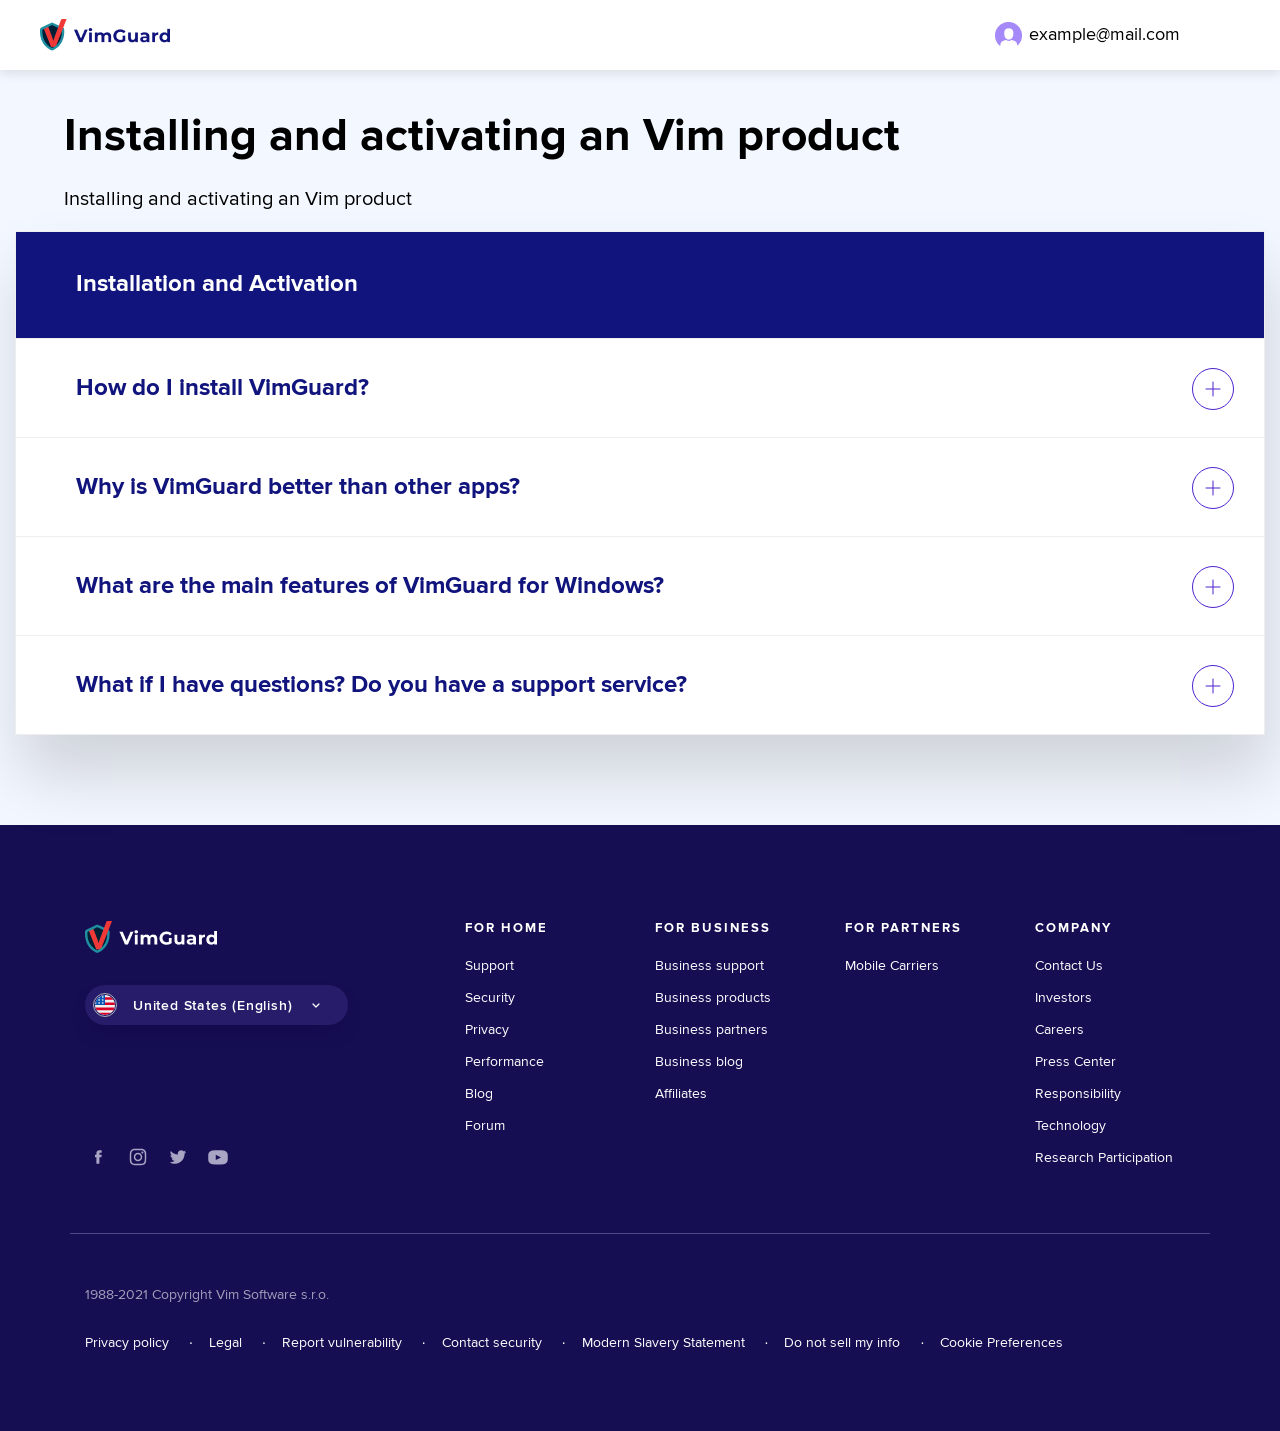
==== faq_admin.html @ 5ad5cf89 "FAQ Admin (INIT)" ====
<!DOCTYPE html>
<html lang="en">

<head>

    <!-- <script src="./scripts/OtAutoBlock.js"></script> -->
    <script src="./scripts/static/10001792/web/j/vendor/one-trust.js"></script>

    <meta charset="utf-8">

    <meta name="viewport" content="width=device-width, initial-scale=1, shrink-to-fit=no">

    <link rel="icon" type="image/png" href="./favicon.ico" sizes="32x32" />
    <link rel="icon" type="image/png" href="./favicon.ico" sizes="16x16" />

    <meta name="application-name" content="VimGuard Antivirus" />
    <meta name="msapplication-TileColor" content="#2d364c" />
    <meta name="msapplication-square150x150logo" content="./images/big-logo.png">
    <meta name="msapplication-square310x310logo" content="./images/big-logo.png" />

    <meta content="./images/big-logo.png" property="og:image" />

    <link href="./styles/vimguard.css" rel="stylesheet" media="all">
    <link rel="stylesheet" href="./styles/owl.carousel.min.css">
    <link rel="stylesheet" href="./styles/owl.theme.default.min.css">



    <title>VimGuard | Download Free Antivirus</title>
    <meta
        content="Join 180 million others and get award-winning free antivirus for PC, Mac & Android. Surf safely & privately with our VPN. Download VimGuard today!"
        name="description">
    <meta property="og:title" content="VimGuard | Download Free Antivirus &amp; VPN | 100% Free &amp; Easy">
    <meta property="og:description"
        content="Join 180 million others and get award-winning free antivirus for PC, Mac & Android. Surf safely & privately with our VPN. Download VimGuard today!">

    <link href="./styles/bootstrap.min.css" rel="stylesheet">
    <link href="./styles/index.css" media="all" rel="stylesheet">
    <link href="./styles/download-popup.css" media="all" rel="stylesheet"/>
    <link href="./styles/local.css" rel="stylesheet" media="all" />
    <link href="./styles/custom-styles.css" rel="stylesheet">

    <script src="https://cdn.polyfill.io/v2/polyfill.min.js"></script>
    <script>
        document.documentElement.className = document.documentElement.className.replace("no-js", "js");
    </script>
</head>
<!-- Использовать тег "logged", когда пользователь успешно вошел в свой кабинет -->

<body class="tmpl-www mod-en-us logged">
    <header class="header-admin">
        <div class="header-line">
            <a href="#"><img src="./images/logo.png" alt="VimGuard Logo"></a>
            <div class="header-line_user">
                <img src="./images/adminpanel/userphoto7689.png" alt="User no photo" class="header-line_user_img">
                <span class="header-line_user_login">example@mail.com</span>
            </div>
        </div>
    </header>
    <main class="main_admin">
        <div class="main_page_first_line">
            <h2 class="main_page_first_line_title">
                Installing and activating an Vim product
            </h2>
            <p class="main_page_first_line_text">
                Installing and activating an Vim product
            </p>
        </div>
        <div class="main_admin_questions_container">
            <div class="main_admin_questions_chapter">
                <div class="main_admin_questions_chapter_header">
                    <p class="main_admin_questions_chapter_header_text">
                        Installation and Activation
                    </p>
                </div>
                <div class="main_admin_questions_items">
                    <div class="main_admin_questions_item">
                        <h5 class="main_admin_questions_question">
                            <span>How do I install VimGuard?</span>
                        </h5>
                        <p class="main_admin_questions_answer">
                            Lorem ipsum dolor sit amet consectetur adipisicing elit.
                            Earum, ratione cupiditate eveniet similique quibusdam doloribus
                            odio quam corporis molestiae ex! Iure, sapiente aliquam!
                            Accusantium, exercitationem soluta hic tempora pariatur eligendi.
                        </p>
                    </div>
                    <div class="main_admin_questions_item">
                        <h5 class="main_admin_questions_question">
                            <span>Why is VimGuard better than other apps?</span>
                        </h5>
                        <p class="main_admin_questions_answer">
                            Lorem ipsum dolor sit amet consectetur adipisicing elit.
                            Earum, ratione cupiditate eveniet similique quibusdam doloribus
                            odio quam corporis molestiae ex! Iure, sapiente aliquam!
                            Accusantium, exercitationem soluta hic tempora pariatur eligendi.
                            Lorem ipsum dolor sit amet consectetur adipisicing elit.
                            Earum, ratione cupiditate eveniet similique quibusdam doloribus
                            odio quam corporis molestiae ex! Iure, sapiente aliquam!
                            Accusantium, exercitationem soluta hic tempora pariatur eligendi.
                        </p>
                    </div>
                    <div class="main_admin_questions_item">
                        <h5 class="main_admin_questions_question">
                            <span>What are the main features of VimGuard for Windows?</span> 
                        </h5>
                        <p class="main_admin_questions_answer">
                            Lorem ipsum dolor sit amet consectetur adipisicing elit.
                            Earum, ratione cupiditate eveniet similique quibusdam doloribus
                            odio quam corporis molestiae ex! Iure, sapiente aliquam!
                            Accusantium, exercitationem soluta hic tempora pariatur eligendi.
                        </p>
                    </div>
                    <div class="main_admin_questions_item">
                        <h5 class="main_admin_questions_question">
                            <span>What if I have questions? Do you have a support service?</span> 
                        </h5>
                        <p class="main_admin_questions_answer">
                            Lorem ipsum dolor sit amet consectetur adipisicing elit.
                            Earum, ratione cupiditate eveniet similique quibusdam doloribus
                            odio quam corporis molestiae ex! Iure, sapiente aliquam!
                            Accusantium, exercitationem soluta hic tempora pariatur eligendi.
                            Lorem ipsum dolor sit amet consectetur adipisicing elit.
                            Earum, ratione cupiditate eveniet similique quibusdam doloribus
                            odio quam corporis molestiae ex! Iure, sapiente aliquam!
                            Accusantium, exercitationem soluta hic tempora pariatur eligendi.
                        </p>
                    </div>
                </div>
            </div>
        </div>
    </main>
    <footer class="footer-admin" id="footer">
        <div class="bottom-links inverse" data-cmp-name="cmp-footer-links">
            <div class="container">
                <div class="row internal">
                    <div class="col-md-12 col-lg-4 select-region">
                        <img class="logo-vim" src="./images/logo-white.png" alt="VimGuard">
                        <p class="region en-us">
                            <a class="select-region-button with-flag js-language-selector-trigger"
                                aria-label="United States (English) opens dialog" tabindex="0">
                                <span>United States (English)</span><img src="./images/local/arrow-s-down-white.svg"
                                    alt="">
                            </a>
                        </p>
                    </div>
                    <div class="col-md-3 col-lg-2 links sec1">
                        <p class="tagline-medium">For home</p>
                        <ul class="list-unstyled">
                            <li><a href="#" target="_blank" rel="noopener noreferrer">Support</a></li>
                            <li><a href="#">Security</a></li>
                            <li><a href="#" target="_blank" rel="noopener noreferrer">Privacy</a></li>
                            <li><a href="#">Performance</a></li>
                            <li><a href="#" target="_blank" rel="noopener noreferrer">Blog</a></li>
                            <li><a href="#" target="_blank" rel="noopener noreferrer">Forum</a></li>
                        </ul>
                    </div>
                    <div class="col-md-3 col-lg-2 links sec2">
                        <p class="tagline-medium">For business</p>
                        <ul class="list-unstyled">
                            <li><a href="/en-us/business/support">Business support</a></li>
                            <li><a href="/en-us/business">Business products</a></li>
                            <li><a href="/en-us/business/become-a-partner">Business partners</a></li>
                            <li><a href="#">Business blog</a></li>
                            <li><a href="/en-us/affiliates">Affiliates</a></li>
                        </ul>
                    </div>
                    <div class="col-md-3 col-lg-2 links sec3">
                        <p class="tagline-medium">For partners</p>
                        <ul class="list-unstyled">
                            <li><a href="/en-us/mno">Mobile Carriers</a></li>
                        </ul>
                    </div>
                    <div class="col-md-3 col-lg-2 links sec4">
                        <p class="tagline-medium">Company</p>
                        <ul class="list-unstyled">
                            <li><a href="/en-us/contacts">Contact Us</a></li>
                            <li><a href="#" target="_blank" rel="noopener noreferrer">Investors</a></li>
                            <li><a href="/en-us/careers">Careers</a></li>
                            <li><a href="#" target="_blank" rel="noopener noreferrer">Press Center</a></li>
                            <li><a href="/en-us/responsibility">Responsibility</a></li>
                            <li><a href="/en-us/technology">Technology</a></li>
                            <li><a href="/en-us/online-research">Research Participation</a></li>
                        </ul>
                    </div>
                    <div class="social">
                        <div class="social-icons" data-cmp-name="cmp-social-icons">
                            <a href="#" title="Facebook" aria-label="Facebook" class="social-icons__item medium">
                                <svg xmlns="http://www.w3.org/2000/svg" width="32" height="32" viewBox="0 0 32 32">
                                    <path fill="#A8A4C3" fill-rule="evenodd"
                                        d="M20.575 16.347H17.86V25h-3.992v-8.653H12v-3.3h1.868v-2.151c-.072-1.064.338-2.106 1.121-2.852.784-.746 1.863-1.122 2.955-1.03h2.972v3.22h-2.123c-.244-.01-.48.086-.643.262-.164.175-.24.413-.206.648v1.9H21l-.425 3.303z">
                                    </path>
                                </svg>
                            </a>
                            <a href="#" title="Instagram" aria-label="Instagram" class="social-icons__item medium">
                                <svg xmlns="http://www.w3.org/2000/svg" width="32" height="32" viewBox="0 0 32 32">
                                    <path fill="#A8A4C3" fill-rule="evenodd"
                                        d="M27 11.492c.001-.917-.165-1.826-.49-2.683-.242-.74-.661-1.41-1.221-1.952-.54-.561-1.21-.981-1.952-1.224-.858-.326-1.768-.492-2.686-.49-1.543-.134-3.092-.173-4.64-.12-1.505-.05-3.012-.01-4.513.121-.918-.001-1.828.165-2.686.49-.742.241-1.414.66-1.957 1.219-.56.541-.98 1.211-1.222 1.952-.325.858-.49 1.77-.488 2.687-.135 1.5-.176 3.005-.122 4.51-.05 1.504-.01 3.01.122 4.508-.002.917.164 1.827.49 2.684.242.74.66 1.41 1.22 1.952.543.56 1.213.978 1.954 1.22.858.325 1.769.49 2.686.49 1.5.131 3.008.172 4.514.121 1.505.054 3.012.013 4.513-.121.917 0 1.828-.165 2.686-.49 1.49-.514 2.661-1.684 3.175-3.173.326-.857.492-1.766.49-2.683 0-1.22.122-1.586.122-4.51L27 11.492zm-2.076 8.9c.009.71-.115 1.413-.366 2.075-.425.913-1.158 1.647-2.071 2.073-.663.25-1.367.375-2.076.366-1.1 0-1.465.121-4.396.121-1.466.056-2.934.015-4.395-.121-.711.01-1.418-.114-2.084-.366-.912-.425-1.645-1.158-2.071-2.069-.25-.662-.375-1.366-.366-2.074 0-1.098-.122-1.464-.122-4.392-.055-1.465-.014-2.931.122-4.391-.01-.71.114-1.417.366-2.082.213-.45.502-.862.854-1.216.286-.426.72-.73 1.217-.853.664-.251 1.37-.375 2.08-.366 1.099 0 1.465-.122 4.395-.122 1.467-.055 2.935-.014 4.396.122.709-.009 1.413.115 2.076.366.913.424 1.648 1.157 2.075 2.069.25.662.375 1.366.366 2.074 0 1.098.122 1.464.122 4.392.055 1.466.014 2.934-.122 4.395zM16.01 10.392c-3.101 0-5.615 2.512-5.615 5.61 0 3.1 2.514 5.611 5.615 5.611 3.102 0 5.616-2.512 5.616-5.61.025-1.496-.559-2.938-1.617-3.995-1.059-1.058-2.502-1.641-3.999-1.616zm0 9.27c-.976.018-1.918-.362-2.61-1.052-.69-.69-1.07-1.632-1.052-2.608-.018-.975.362-1.916 1.053-2.607.69-.69 1.633-1.07 2.61-1.052.976-.017 1.918.362 2.609 1.052.69.69 1.07 1.632 1.053 2.607.018.976-.362 1.917-1.053 2.607-.69.69-1.633 1.07-2.61 1.053zm5.86-10.856c-.741 0-1.342.6-1.342 1.342 0 .74.6 1.341 1.343 1.341.741 0 1.343-.6 1.343-1.341-.007-.739-.604-1.336-1.343-1.342z">
                                    </path>
                                </svg>
                            </a>
                            <a href="#" title="Twitter" aria-label="Twitter" class="social-icons__item medium">
                                <svg xmlns="http://www.w3.org/2000/svg" width="32" height="32" viewBox="0 0 32 32">
                                    <path fill="#A8A4C3" fill-rule="evenodd"
                                        d="M24.762 11.5v.587c.012 4.72-2.547 9.07-6.668 11.334-4.122 2.265-9.146 2.082-13.094-.475.389 0 .681.097 1.071.097 2.051.027 4.047-.665 5.646-1.956-1.916-.042-3.595-1.298-4.186-3.13.285.08.581.113.876.097.396-.018.789-.083 1.169-.196-2.089-.421-3.594-2.26-3.603-4.401v-.098c.595.334 1.267.503 1.947.489-1.251-.823-2.017-2.214-2.044-3.717-.015-.79.187-1.569.584-2.25 2.285 2.86 5.698 4.575 9.345 4.695 0-.293-.097-.684-.097-1.076.029-2.473 2.017-4.472 4.478-4.5 1.262-.01 2.467.524 3.31 1.468.995-.196 1.95-.56 2.823-1.077-.327 1.054-1.018 1.956-1.947 2.544.897-.136 1.778-.365 2.628-.684-.646.844-1.398 1.6-2.238 2.249z">
                                    </path>
                                </svg>
                            </a>
                            <a href="#" title="YouTube" aria-label="Youtube" class="social-icons__item medium">
                                <svg xmlns="http://www.w3.org/2000/svg" width="32" height="32" viewBox="0 0 32 32">
                                    <path fill="#A8A4C3" fill-rule="evenodd"
                                        d="M16 7c2.51 0 5.022.112 7.533.336C26.628 7.612 29 10.205 29 13.312v6.376c0 3.107-2.372 5.7-5.467 5.976C21.022 25.888 18.51 26 16 26c-2.51 0-5.022-.112-7.533-.336C5.372 25.388 3 22.795 3 19.688v-6.376c0-3.107 2.372-5.7 5.467-5.976C10.978 7.112 13.49 7 16 7zm-3 6v7l7-3.5-7-3.5z">
                                    </path>
                                </svg>
                            </a>
                        </div>
                    </div>
                </div>
            </div>
        </div>
        <div class="footer inverse web" data-cmp-name="cmp-footer">
            <div class="container">
                <div class="row justify-content-between">
                    <div class="col-12  copyright">
                        <p>1988-2021 Copyright Vim Software s.r.o.</p>
                    </div>
                    <div class="col-12 middle">
                        <a href="/en-us/privacy-policy">Privacy policy</a>
                        <a href="/en-us/legal">Legal</a>
                        <a href="/coordinated-vulnerability-disclosure">Report vulnerability</a>
                        <a href="/bug-bounty">Contact security</a>
                        <a href="#" target="_blank" rel="noopener">Modern Slavery Statement</a>
                        <a href="/en-us/do-not-sell">Do not sell my info</a>
                        <button id="ot-sdk-btn" class="ot-sdk-show-settings">Cookie Preferences</button>
                    </div>
                    <div class="col-12  right">
                    </div>
                </div>
            </div>
        </div>
        <!-- Модальное окно -->
        <div class="modal fade admin_modal" id="delete-modal" tabindex="-1" role="dialog" aria-labelledby="deleteModalLabel" aria-hidden="true">
            <div class="modal-dialog modal-dialog-centered" role="document">
            <div class="modal-content">
                <div class="modal-header">
                    <h5 class="modal-title" id="deleteModalLabel">
                        Are you sure you want to delete your Vim Account?
                    </h5>
                    <button type="button" class="close" data-dismiss="modal" aria-label="Close">
                        <span aria-hidden="true">&times;</span>
                    </button>
                </div>
                <div class="modal-body">
                    Your Vim Account will be permanently deleted, and you’ll lose your ability to manage all your subscriptions from one place. But your Vim subscriptions will still be active (make sure you keep your activation codes!).
                    <br>
                    <br>
                    Are you really sure you want to delete your Vim Account?
                </div>
                <div class="modal-footer">
                <button type="button" class="delete_account">Delete account</button>
                </div>
            </div>
            </div>
        </div>
        <script src="./scripts/jquery-3.6.0.min.js"></script>
        <script src="./scripts/popper.min.js"></script>
        <script src="./scripts/bootstrap/bootstrap.min.js"></script>
        <script src="./scripts/admin-scripts.js"></script>
    </footer>
</body>

</html>
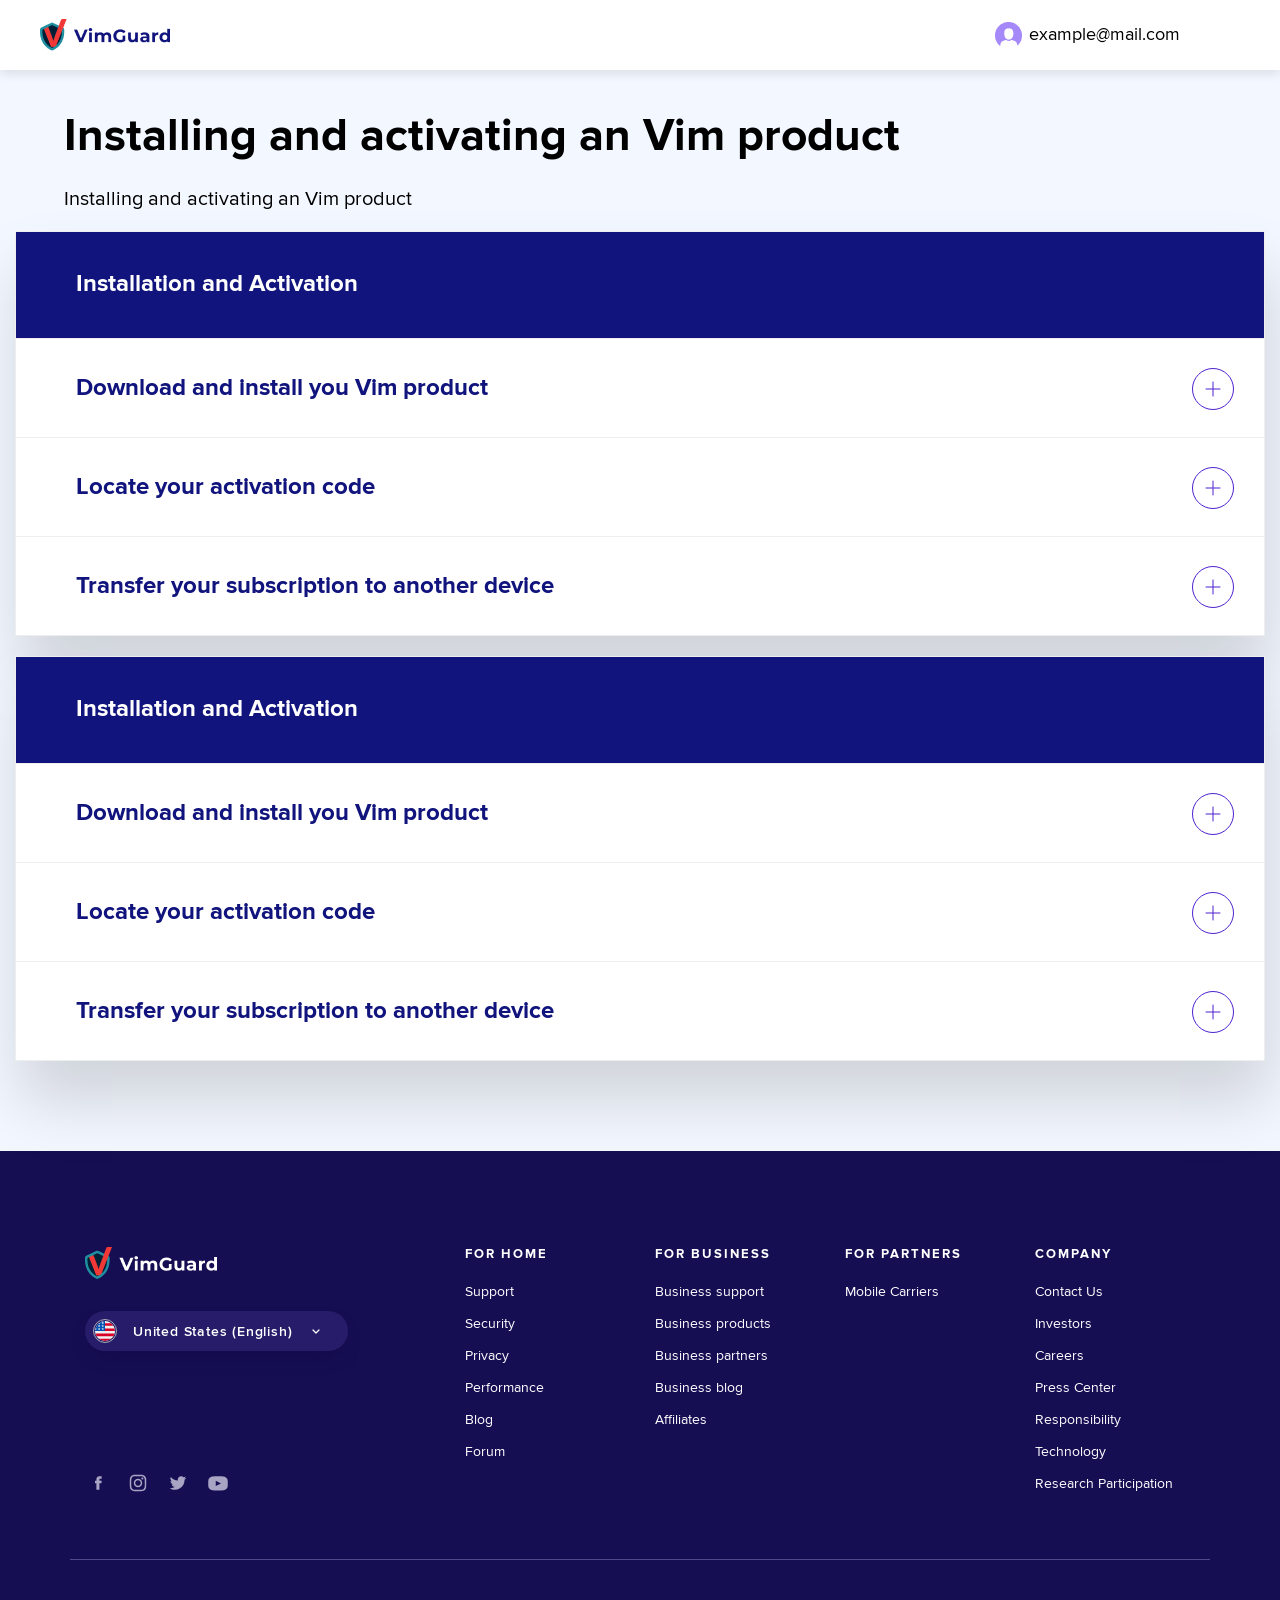
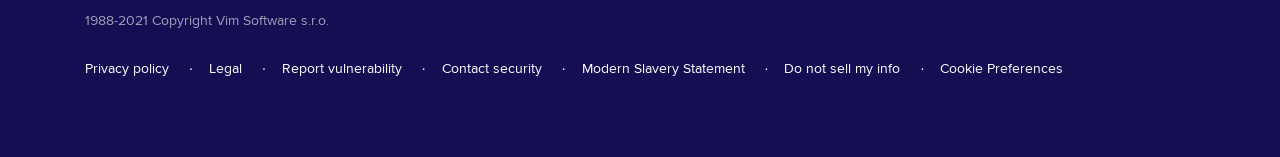
==== commit 95d722a4: "Dropdown answers" ====
--- a/faq_admin.html
+++ b/faq_admin.html
@@ -76,50 +76,81 @@
                 <div class="main_admin_questions_items">
                     <div class="main_admin_questions_item">
                         <h5 class="main_admin_questions_question">
-                            <span>How do I install VimGuard?</span>
-                        </h5>
-                        <p class="main_admin_questions_answer">
-                            Lorem ipsum dolor sit amet consectetur adipisicing elit.
-                            Earum, ratione cupiditate eveniet similique quibusdam doloribus
-                            odio quam corporis molestiae ex! Iure, sapiente aliquam!
-                            Accusantium, exercitationem soluta hic tempora pariatur eligendi.
-                        </p>
-                    </div>
-                    <div class="main_admin_questions_item">
-                        <h5 class="main_admin_questions_question">
-                            <span>Why is VimGuard better than other apps?</span>
-                        </h5>
-                        <p class="main_admin_questions_answer">
-                            Lorem ipsum dolor sit amet consectetur adipisicing elit.
-                            Earum, ratione cupiditate eveniet similique quibusdam doloribus
-                            odio quam corporis molestiae ex! Iure, sapiente aliquam!
-                            Accusantium, exercitationem soluta hic tempora pariatur eligendi.
-                            Lorem ipsum dolor sit amet consectetur adipisicing elit.
-                            Earum, ratione cupiditate eveniet similique quibusdam doloribus
-                            odio quam corporis molestiae ex! Iure, sapiente aliquam!
-                            Accusantium, exercitationem soluta hic tempora pariatur eligendi.
-                        </p>
-                    </div>
-                    <div class="main_admin_questions_item">
-                        <h5 class="main_admin_questions_question">
-                            <span>What are the main features of VimGuard for Windows?</span> 
-                        </h5>
-                        <p class="main_admin_questions_answer">
-                            Lorem ipsum dolor sit amet consectetur adipisicing elit.
-                            Earum, ratione cupiditate eveniet similique quibusdam doloribus
-                            odio quam corporis molestiae ex! Iure, sapiente aliquam!
-                            Accusantium, exercitationem soluta hic tempora pariatur eligendi.
-                        </p>
-                    </div>
-                    <div class="main_admin_questions_item">
-                        <h5 class="main_admin_questions_question">
-                            <span>What if I have questions? Do you have a support service?</span> 
-                        </h5>
-                        <p class="main_admin_questions_answer">
-                            Lorem ipsum dolor sit amet consectetur adipisicing elit.
-                            Earum, ratione cupiditate eveniet similique quibusdam doloribus
-                            odio quam corporis molestiae ex! Iure, sapiente aliquam!
-                            Accusantium, exercitationem soluta hic tempora pariatur eligendi.
+                            <span>Download and install you Vim product</span>
+                        </h5>
+                        <p class="main_admin_questions_answer">
+                            Lorem ipsum dolor sit amet consectetur adipisicing elit.
+                            Earum, ratione cupiditate eveniet similique quibusdam doloribus
+                            odio quam corporis molestiae ex! Iure, sapiente aliquam!
+                            Accusantium, exercitationem soluta hic tempora pariatur eligendi.
+                        </p>
+                    </div>
+                    <div class="main_admin_questions_item">
+                        <h5 class="main_admin_questions_question">
+                            <span>Locate your activation code</span>
+                        </h5>
+                        <p class="main_admin_questions_answer">
+                            Lorem ipsum dolor sit amet consectetur adipisicing elit.
+                            Earum, ratione cupiditate eveniet similique quibusdam doloribus
+                            odio quam corporis molestiae ex! Iure, sapiente aliquam!
+                            Accusantium, exercitationem soluta hic tempora pariatur eligendi.
+                            Lorem ipsum dolor sit amet consectetur adipisicing elit.
+                            Earum, ratione cupiditate eveniet similique quibusdam doloribus
+                            odio quam corporis molestiae ex! Iure, sapiente aliquam!
+                            Accusantium, exercitationem soluta hic tempora pariatur eligendi.
+                        </p>
+                    </div>
+                    <div class="main_admin_questions_item">
+                        <h5 class="main_admin_questions_question">
+                            <span>Transfer your subscription to another device</span> 
+                        </h5>
+                        <p class="main_admin_questions_answer">
+                            Lorem ipsum dolor sit amet consectetur adipisicing elit.
+                            Earum, ratione cupiditate eveniet similique quibusdam doloribus
+                            odio quam corporis molestiae ex! Iure, sapiente aliquam!
+                            Accusantium, exercitationem soluta hic tempora pariatur eligendi.
+                        </p>
+                    </div>
+                </div>
+            </div>
+            <div class="main_admin_questions_chapter">
+                <div class="main_admin_questions_chapter_header">
+                    <p class="main_admin_questions_chapter_header_text">
+                        Installation and Activation
+                    </p>
+                </div>
+                <div class="main_admin_questions_items">
+                    <div class="main_admin_questions_item">
+                        <h5 class="main_admin_questions_question">
+                            <span>Download and install you Vim product</span>
+                        </h5>
+                        <p class="main_admin_questions_answer">
+                            Lorem ipsum dolor sit amet consectetur adipisicing elit.
+                            Earum, ratione cupiditate eveniet similique quibusdam doloribus
+                            odio quam corporis molestiae ex! Iure, sapiente aliquam!
+                            Accusantium, exercitationem soluta hic tempora pariatur eligendi.
+                        </p>
+                    </div>
+                    <div class="main_admin_questions_item">
+                        <h5 class="main_admin_questions_question">
+                            <span>Locate your activation code</span>
+                        </h5>
+                        <p class="main_admin_questions_answer">
+                            Lorem ipsum dolor sit amet consectetur adipisicing elit.
+                            Earum, ratione cupiditate eveniet similique quibusdam doloribus
+                            odio quam corporis molestiae ex! Iure, sapiente aliquam!
+                            Accusantium, exercitationem soluta hic tempora pariatur eligendi.
+                            Lorem ipsum dolor sit amet consectetur adipisicing elit.
+                            Earum, ratione cupiditate eveniet similique quibusdam doloribus
+                            odio quam corporis molestiae ex! Iure, sapiente aliquam!
+                            Accusantium, exercitationem soluta hic tempora pariatur eligendi.
+                        </p>
+                    </div>
+                    <div class="main_admin_questions_item">
+                        <h5 class="main_admin_questions_question">
+                            <span>Transfer your subscription to another device</span> 
+                        </h5>
+                        <p class="main_admin_questions_answer">
                             Lorem ipsum dolor sit amet consectetur adipisicing elit.
                             Earum, ratione cupiditate eveniet similique quibusdam doloribus
                             odio quam corporis molestiae ex! Iure, sapiente aliquam!
--- a/styles/custom-styles.css
+++ b/styles/custom-styles.css
@@ -2938,6 +2938,33 @@
     right: 30px;
 }
 
+.main_admin_questions_question:hover {
+    color: #10147C;
+    font-size: 24px;
+    line-height: 29px;
+    padding: 35px 60px;
+    position: relative;
+    z-index: 9;
+    background: #fff;
+    display: flex;
+    align-items: center;
+    margin-bottom: 0;
+}
+
+.main_admin_questions_question:hover::after {
+    background-image: url('../images/plushover.png');
+    background-color: #4E22D0;
+    box-shadow: 0px 20px 30px rgba(78, 34, 208, 0.3);
+    transition: all ease 0.3s;
+}
+
+.main_admin_questions_question.active::after {
+    transform: rotate(135deg);
+    background-image: url('../images/plushover.png');
+    background-color: #4E22D0;
+    box-shadow: 15px -20px 30px rgb(78 34 208 / 30%);
+}
+
 .main_admin_questions_answer {
     margin: 0;
     padding: 35px 60px;
@@ -2965,6 +2992,9 @@
     max-width: 1250px;
     margin: auto;
     padding-bottom: 90px;
+    display: flex;
+    flex-direction: column;
+    gap: 20px;
 }
 
 /* End admin pages */
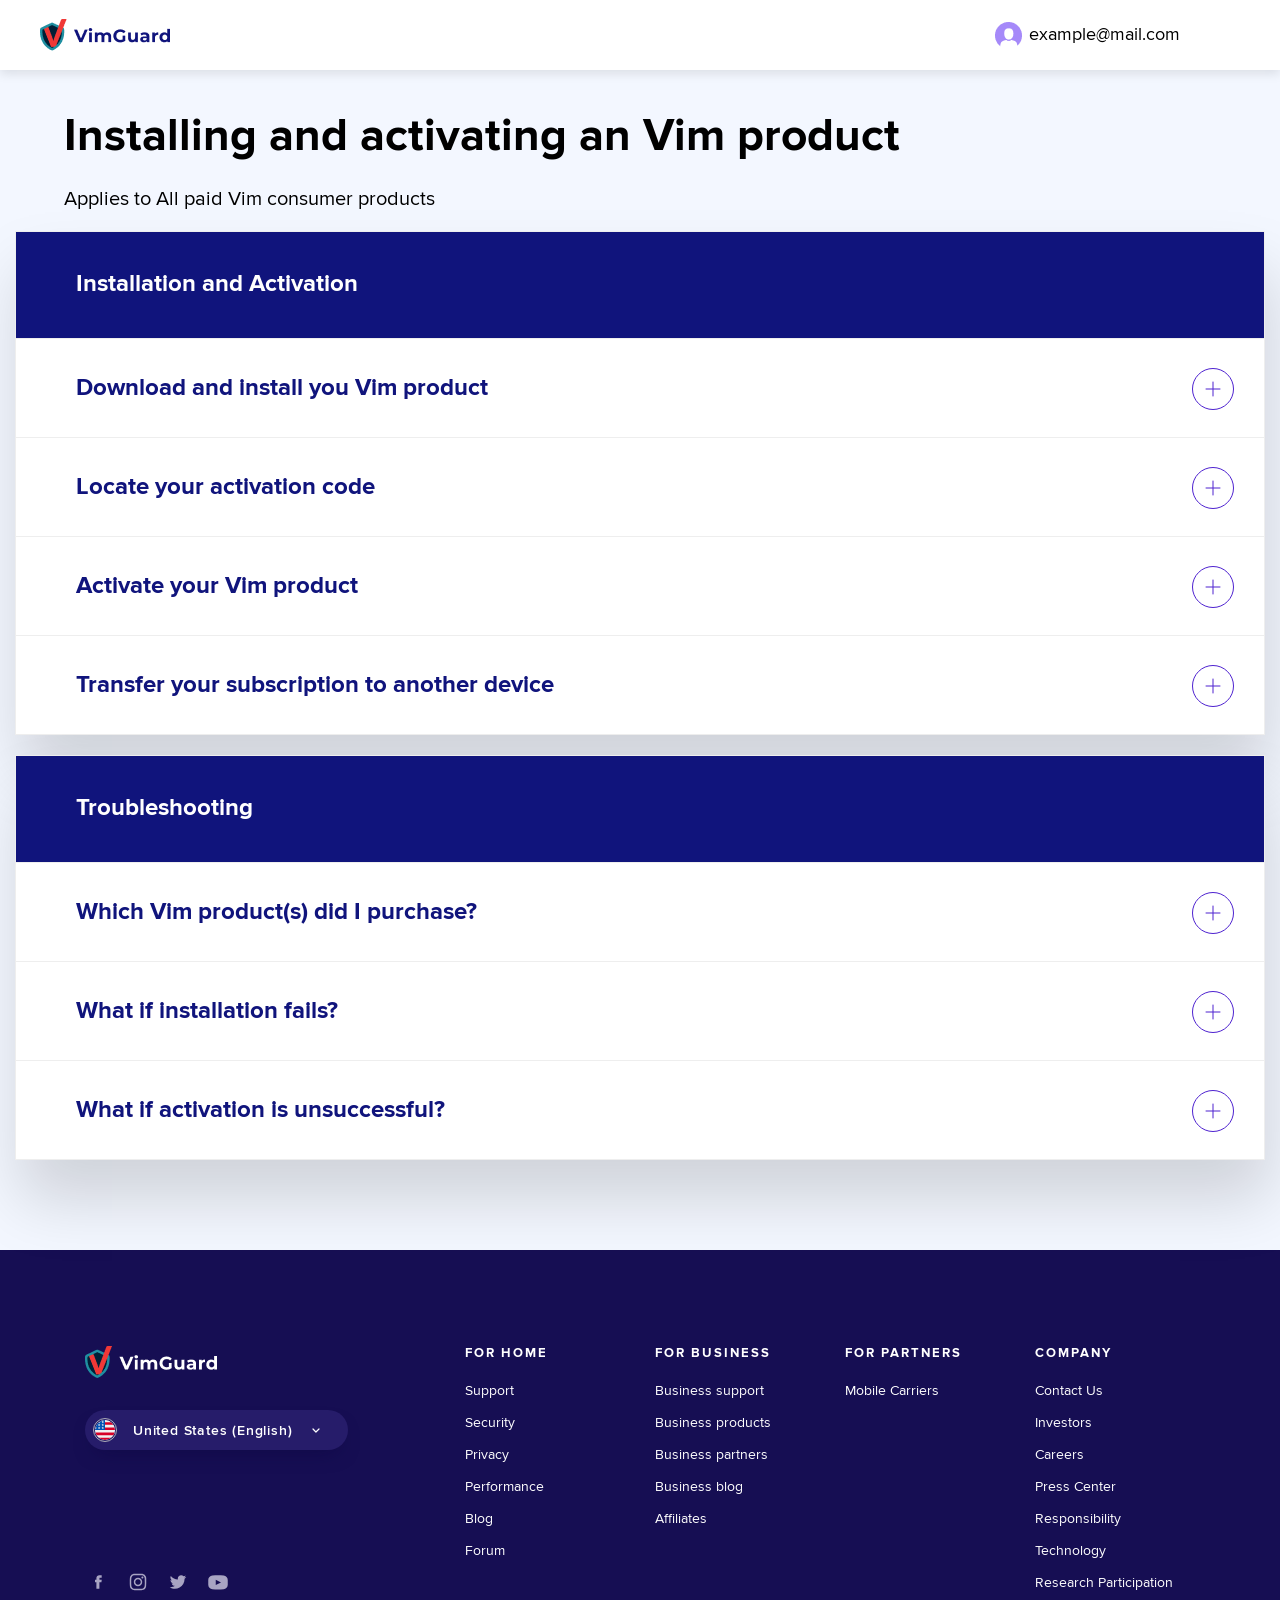
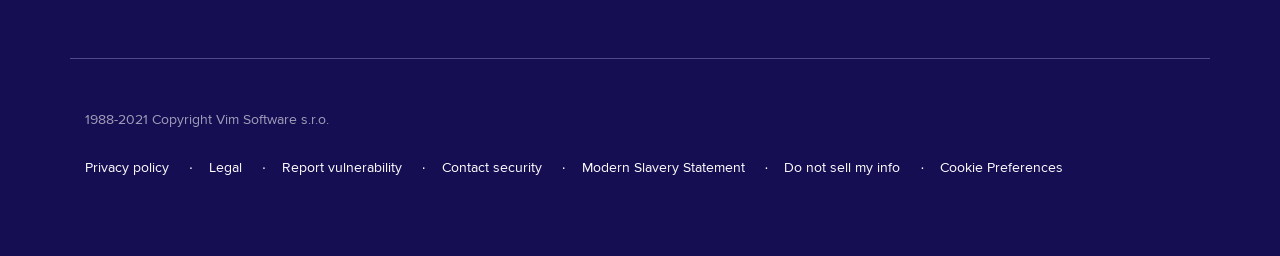
==== commit d302cc62: "Content FAQ. Flexibility" ====
--- a/faq_admin.html
+++ b/faq_admin.html
@@ -63,7 +63,7 @@
                 Installing and activating an Vim product
             </h2>
             <p class="main_page_first_line_text">
-                Installing and activating an Vim product
+                Applies to All paid Vim consumer products
             </p>
         </div>
         <div class="main_admin_questions_container">
@@ -79,10 +79,13 @@
                             <span>Download and install you Vim product</span>
                         </h5>
                         <p class="main_admin_questions_answer">
-                            Lorem ipsum dolor sit amet consectetur adipisicing elit.
-                            Earum, ratione cupiditate eveniet similique quibusdam doloribus
-                            odio quam corporis molestiae ex! Iure, sapiente aliquam!
-                            Accusantium, exercitationem soluta hic tempora pariatur eligendi.
+                            <span>To download and install your Avast product:</span>
+                            <span>1. Click the button below to open our download and installation help page:</span>
+                            <button type="button" class="main_admin_questions_answer_btn">GET Vimguard</button>
+                            <span>2. Use the Choose your product drop-down menu to select your purchased product.</span>
+                            <span>3. Use the Choose your platform drop-down menu to select your platform.</span>
+                            <span>4. Click See Installation Instructions, then follow the on-screen steps.</span>
+                            <span>Your Vim product is now installed on your device. If you have not yet activated your subscription, refer the the next sections in this article for information about locating your activation code and activating your Vim product.</span>
                         </p>
                     </div>
                     <div class="main_admin_questions_item">
@@ -90,14 +93,33 @@
                             <span>Locate your activation code</span>
                         </h5>
                         <p class="main_admin_questions_answer">
-                            Lorem ipsum dolor sit amet consectetur adipisicing elit.
-                            Earum, ratione cupiditate eveniet similique quibusdam doloribus
-                            odio quam corporis molestiae ex! Iure, sapiente aliquam!
-                            Accusantium, exercitationem soluta hic tempora pariatur eligendi.
-                            Lorem ipsum dolor sit amet consectetur adipisicing elit.
-                            Earum, ratione cupiditate eveniet similique quibusdam doloribus
-                            odio quam corporis molestiae ex! Iure, sapiente aliquam!
-                            Accusantium, exercitationem soluta hic tempora pariatur eligendi.
+                            <span>You can find your activation code in one of the following locations:</span>
+                            <span class="marker">The <a href="#">Vim Account</a> that is linked to the email address you provided during the subscription purchase.</span>
+                            <span class="marker">The <b>order confirmation email&nbsp;</b> that you received after purchase (usually from refund@vimguard.com).</span>
+                            <span class="marker">The <b>activation card&nbsp;</b> that was included with your purchase in an Vim box or plastic case.</span>
+                            <span class="marker"><b>Another Vim product&nbsp;</b> that you have already activated using the same activation code.</span>
+                            <span>For detailed instructions on locating your activation code, refer to the following article:</span>
+                            <span class="marker"><a href="#">Locating your Vim activation code</a></span>
+                            <span>For detailed instructions on retrieving an activation code from your Vim Account, refer to the following article:</span>
+                            <span class="marker">Retrieving an activation code from your Vim Account</span>
+                        </p>
+                    </div>
+                    <div class="main_admin_questions_item">
+                        <h5 class="main_admin_questions_question">
+                            <span>Activate your Vim product</span> 
+                        </h5>
+                        <p class="main_admin_questions_answer">
+                            <span>You can find your activation code in one of the following locations:</span>
+                            <span>1. Locate your activation code. This is included in your order confirmation email. For detailed instructions, refer to the following article:</span>
+                            <span class="marker"><a href="#">Locating your Vim activation code</a></span>
+                            <span>2. Double-click the Vim Internet Security icon on your Windows desktop to open the application.</span>
+                            <span>For alternative options to open Vim Internet Security, refer to the following article:</span>
+                            <span class="marker"><a href="#">Opening Vim applications</a></span>
+                            <span>3. Select <b>☰ Menu ▸ Enter activation code.</b></span>
+                            <span>4. Type or paste your <b>activation code</b> (including hyphens) into the text box, then click <b>Enter</b>.</span>
+                            <span>5. If your activation code is valid for <b>multiple products</b>, untick the box next to any products that you <b>do not</b> want to install and activate.</span>
+                            <span>Click <b>Activate & install</b> to confirm activation and installation of all selected products.</span>
+                            <span>Your Vim Internet Security subscription is now active. If activation is unsuccessful, refer to the Still need help? section in this article.</span>
                         </p>
                     </div>
                     <div class="main_admin_questions_item">
@@ -105,10 +127,8 @@
                             <span>Transfer your subscription to another device</span> 
                         </h5>
                         <p class="main_admin_questions_answer">
-                            Lorem ipsum dolor sit amet consectetur adipisicing elit.
-                            Earum, ratione cupiditate eveniet similique quibusdam doloribus
-                            odio quam corporis molestiae ex! Iure, sapiente aliquam!
-                            Accusantium, exercitationem soluta hic tempora pariatur eligendi.
+                           <span>To learn how to transfer an Vim subscription from one device to another, refer to the following article:</span>
+                           <span class="marker"><a href="#">Transferring an Vim subscription to another device</a></span>
                         </p>
                     </div>
                 </div>
@@ -116,45 +136,49 @@
             <div class="main_admin_questions_chapter">
                 <div class="main_admin_questions_chapter_header">
                     <p class="main_admin_questions_chapter_header_text">
-                        Installation and Activation
+                        Troubleshooting
                     </p>
                 </div>
                 <div class="main_admin_questions_items">
                     <div class="main_admin_questions_item">
                         <h5 class="main_admin_questions_question">
-                            <span>Download and install you Vim product</span>
-                        </h5>
-                        <p class="main_admin_questions_answer">
-                            Lorem ipsum dolor sit amet consectetur adipisicing elit.
-                            Earum, ratione cupiditate eveniet similique quibusdam doloribus
-                            odio quam corporis molestiae ex! Iure, sapiente aliquam!
-                            Accusantium, exercitationem soluta hic tempora pariatur eligendi.
-                        </p>
-                    </div>
-                    <div class="main_admin_questions_item">
-                        <h5 class="main_admin_questions_question">
-                            <span>Locate your activation code</span>
-                        </h5>
-                        <p class="main_admin_questions_answer">
-                            Lorem ipsum dolor sit amet consectetur adipisicing elit.
-                            Earum, ratione cupiditate eveniet similique quibusdam doloribus
-                            odio quam corporis molestiae ex! Iure, sapiente aliquam!
-                            Accusantium, exercitationem soluta hic tempora pariatur eligendi.
-                            Lorem ipsum dolor sit amet consectetur adipisicing elit.
-                            Earum, ratione cupiditate eveniet similique quibusdam doloribus
-                            odio quam corporis molestiae ex! Iure, sapiente aliquam!
-                            Accusantium, exercitationem soluta hic tempora pariatur eligendi.
-                        </p>
-                    </div>
-                    <div class="main_admin_questions_item">
-                        <h5 class="main_admin_questions_question">
-                            <span>Transfer your subscription to another device</span> 
-                        </h5>
-                        <p class="main_admin_questions_answer">
-                            Lorem ipsum dolor sit amet consectetur adipisicing elit.
-                            Earum, ratione cupiditate eveniet similique quibusdam doloribus
-                            odio quam corporis molestiae ex! Iure, sapiente aliquam!
-                            Accusantium, exercitationem soluta hic tempora pariatur eligendi.
+                            <span>Which Vim product(s) did I purchase?</span>
+                        </h5>
+                        <p class="main_admin_questions_answer">
+                            <span>Some Avast subscriptions are valid for multiple products, and some are valid for just one product. You can verify what is included in your Avast subscription using one of the methods below:</span>
+                            <span class="marker"><b>Vim Account</b>: Sign in to the Vim Account that is linked to the email address you provided at checkout, then click the Subscriptions tile. The valid platforms and products for each subscription are listed under Install on your devices.</span>
+                            <span class="marker"><b>Order confirmation email</b>: Locate the order confirmation email that you received after purchase (usually from refund@vimguard.com). The valid platforms and products are listed under <b>Your products</b>.
+                            </span>
+                        </p>
+                    </div>
+                    <div class="main_admin_questions_item">
+                        <h5 class="main_admin_questions_question">
+                            <span>What if installation fails?</span>
+                        </h5>
+                        <p class="main_admin_questions_answer">
+                            <span>Before following the installation steps in this article, ensure that your PC is properly prepared for installation. For instructions, refer to the following article:</span>
+                            <span class="marker"><a href="#">Preparing your PC for installation of Vim software</a></span>
+                            <span>If this does not resolve the issue, try installing your Vim product using one of our detailed installation articles.</span>
+                            <span>If installation continues to fail, you can click the link below to open the Vim <b>Technical Support</b> form. After you submit the request, an Vim Support agent will contact you to help resolve the issue.</span>
+                            <span class="marker"><a href="#">Contact Vim Support</a></span>
+                        </p>
+                    </div>
+                    <div class="main_admin_questions_item">
+                        <h5 class="main_admin_questions_question">
+                            <span>What if activation is unsuccessful?</span> 
+                        </h5>
+                        <p class="main_admin_questions_answer">
+                            <span>Review the information below, which explains how to resolve some of the most common activation issues.</span>
+                            <span>Your activation method:</span>
+                            <span class="method"><a href="#">VIM ACCOUNT</a><a href="#">ACTIVATION CODE</a></span>
+                            <span>If your Vim product displays an <b>expiration message</b>, refer to the following section of this article to ensure your product is properly activated:</span>
+                            <span class="marker">Activate your Vim product</span>
+                            <span>Ensure you are correctly entering your activation code (including hyphens). Refer to the following section of this article for more information about locating your activation code:</span>
+                            <span class="marker"><a href="#">Locate your activation code</a></span>
+                            <span>If you see an error message during activation, refer to the following article for advice:</span>
+                            <span class="marker"><a href="#">Troubleshooting common activation error messages</a></span>
+                            <span>If you are still unable to activate your subscription, you can click the link below to open the Vim Technical Support form. After you submit the request, an Vim Support agent will contact you to help resolve the issue.</span>
+                            <span class="marker"><a href="#">Contact Vim Support</a></span>
                         </p>
                     </div>
                 </div>
--- a/styles/custom-styles.css
+++ b/styles/custom-styles.css
@@ -2949,6 +2949,7 @@
     display: flex;
     align-items: center;
     margin-bottom: 0;
+    cursor: pointer;
 }
 
 .main_admin_questions_question:hover::after {
@@ -2958,6 +2959,10 @@
     transition: all ease 0.3s;
 }
 
+.main_admin_questions_question.active {
+    box-shadow: 5px 40px 60px rgba(0, 0, 0, 0.05);
+}
+
 .main_admin_questions_question.active::after {
     transform: rotate(135deg);
     background-image: url('../images/plushover.png');
@@ -2970,6 +2975,9 @@
     padding: 35px 60px;
     position: relative;
     z-index: 1;
+    display: flex;
+    flex-direction: column;
+    gap: 20px;
 }
 
 .main_admin_questions_chapter_header_text {
@@ -2997,6 +3005,34 @@
     gap: 20px;
 }
 
+.main_admin_questions_answer_btn {
+    background: #44ED9C;
+    box-shadow: 0px 20px 40px rgba(68, 237, 156, 0.2);
+    border-radius: 36px;
+    color: #10147C;
+    text-transform: uppercase;
+    letter-spacing: 1px;
+    font-size: 18px;
+    padding: 20px 40px;
+    font-weight: 700;
+    width: max-content;
+}
+
+/* .marker {
+    display: flex;
+    align-items: baseline;
+} */
+
+.marker::before {
+    content: "•";
+    margin-right: 10px;
+}
+
+.method {
+    display: flex;
+    gap: 34px;
+}
+
 /* End admin pages */
 
 @media (min-width: 1580px) {
@@ -3602,6 +3638,22 @@
     .admin_modal .modal-content {
         padding: 20px 20px;
     }
+
+    .main_admin_questions_question::after {
+        padding: 14px;
+    }
+
+    .main_admin_questions_question {
+        font-size: 18px;
+    }
+
+    .main_admin_questions_question > span {
+        width: 95%;
+    }
+    
+    .main_admin_questions_question:hover {
+        font-size: 18px;
+    }
 }
 
 @media (max-width: 400px) {
